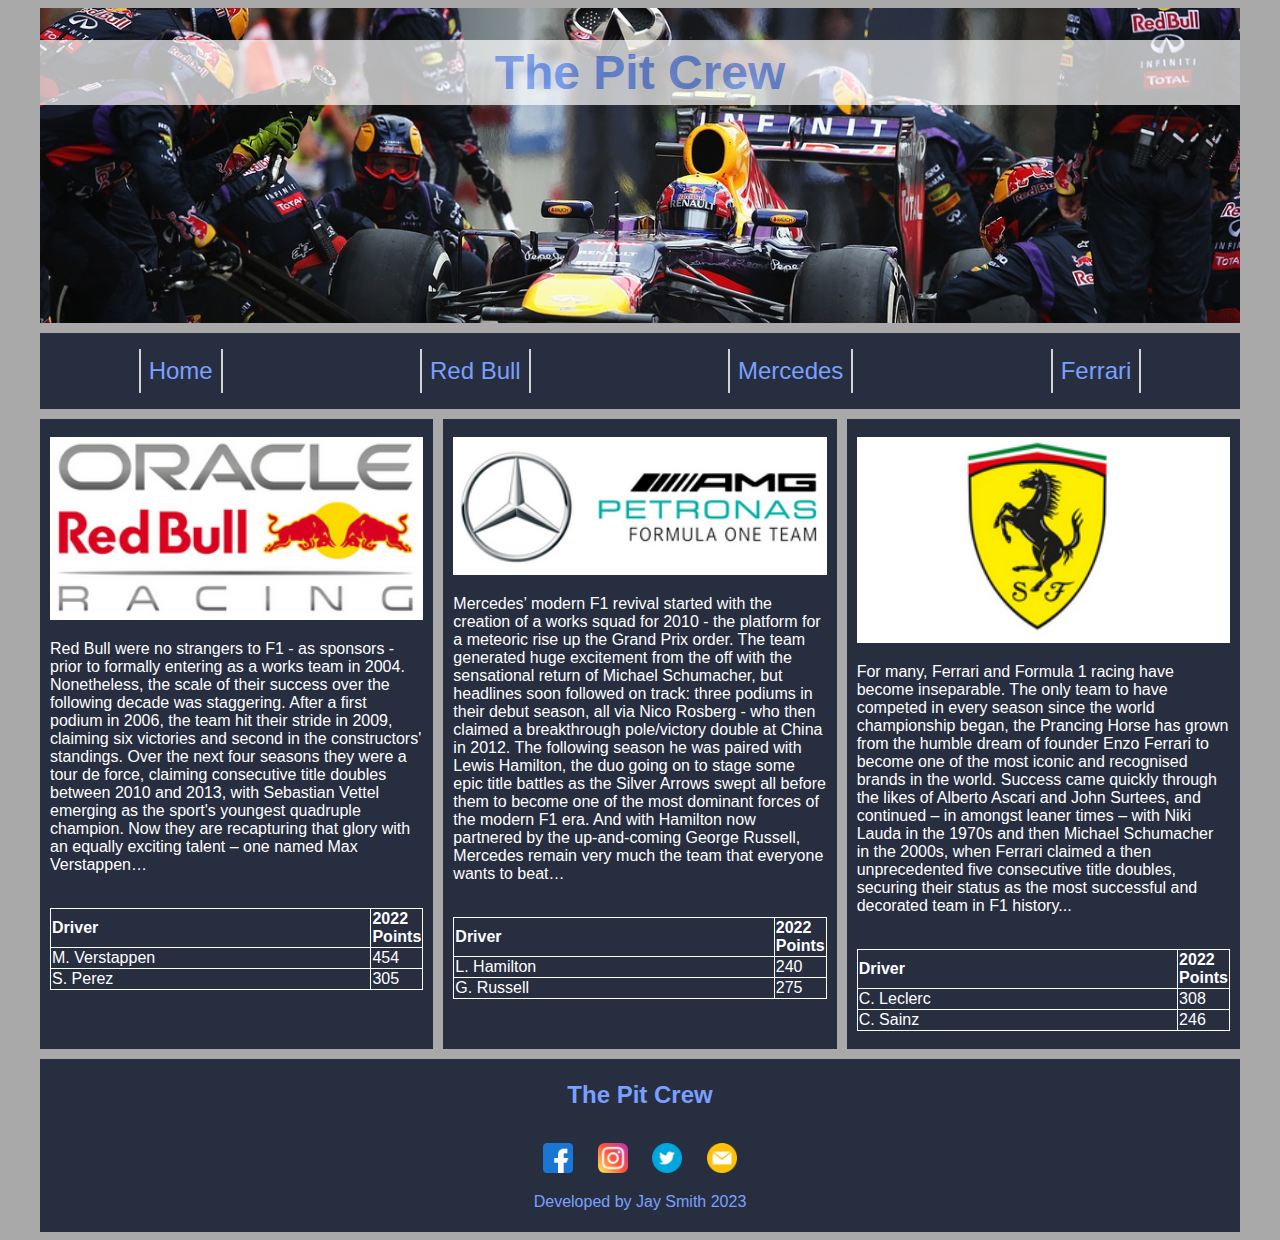
==== index.html @ fe648fab "Intial load of project" ====
<!DOCTYPE html>
<html lang="en">
<head>
	<title>The Pit Crew - Home</title>
	<meta name="viewport" content="width=device-width, initial-scale=1">
    <link rel="stylesheet" href="css/styles.css">
</head>
<body class="body-home">
		<div id="template-home">
			<header>
                <h1>The Pit Crew</h1>
            </header>
            <nav>
                <ul>
                  <li><a href="index.html">Home</a></li>
                  <li><a href="redbull.html">Red Bull</a></li>
                  <li><a href="mercedes.html">Mercedes</a></li>
                  <li><a href="ferrari.html">Ferrari</a></li>
                </ul>
            </nav>
              <main-1>
                <br>
                <a href="redbull.html"><img src="images/redbull_logo.png" width="100%" alt="Red Bull Racing"></a>
                <p>Red Bull were no strangers to F1 - as sponsors - prior to formally entering as a works team in 2004. Nonetheless, the scale of their success over the following decade was staggering. After a first podium in 2006, the team hit their stride in 2009, claiming six victories and second in the constructors' standings. Over the next four seasons they were a tour de force, claiming consecutive title doubles between 2010 and 2013, with Sebastian Vettel emerging as the sport's youngest quadruple champion. Now they are recapturing that glory with an equally exciting talent – one named Max Verstappen…</p><br>
                <table>
                  <tr>
                    <th>Driver</th>
                    <th>2022 Points</th>
                  </tr>
                  <tr>
                    <td>M. Verstappen</td>
                    <td>454</td>
                  </tr>
                  <tr>
                    <td>S. Perez</td>
                    <td>305</td>
                  </tr>
                </table><br>
              </main-1>
              <main-2>
                <br>
                <a href="mercedes.html"><img src="images/mercedes_logo.png" width="100%" alt="Mercedes Petronas"></a>
                <p>Mercedes’ modern F1 revival started with the creation of a works squad for 2010 - the platform for a meteoric rise up the Grand Prix order. The team generated huge excitement from the off with the sensational return of Michael Schumacher, but headlines soon followed on track: three podiums in their debut season, all via Nico Rosberg - who then claimed a breakthrough pole/victory double at China in 2012. The following season he was paired with Lewis Hamilton, the duo going on to stage some epic title battles as the Silver Arrows swept all before them to become one of the most dominant forces of the modern F1 era. And with Hamilton now partnered by the up-and-coming George Russell, Mercedes remain very much the team that everyone wants to beat… </p><br>
                <table>
                  <tr>
                    <th>Driver</th>
                    <th>2022 Points</th>
                  </tr>
                  <tr>
                    <td>L. Hamilton</td>
                    <td>240</td>
                  </tr>
                  <tr>
                    <td>G. Russell</td>
                    <td>275</td>
                  </tr>
                </table><br>
              </main-2>
              <main-3>
                <br>
                <a href="ferrari.html"><img src="images/ferrari_logo.png" width="100%" alt="Ferrari Scuderia"></a>
                <p>For many, Ferrari and Formula 1 racing have become inseparable. The only team to have competed in every season since the world championship began, the Prancing Horse has grown from the humble dream of founder Enzo Ferrari to become one of the most iconic and recognised brands in the world. Success came quickly through the likes of Alberto Ascari and John Surtees, and continued – in amongst leaner times – with Niki Lauda in the 1970s and then Michael Schumacher in the 2000s, when Ferrari claimed a then unprecedented five consecutive title doubles, securing their status as the most successful and decorated team in F1 history...</p><br>
                <table>
                  <tr>
                    <th>Driver</th>
                    <th>2022 Points</th>
                  </tr>
                  <tr>
                    <td>C. Leclerc</td>
                    <td>308</td>
                  </tr>
                  <tr>
                    <td>C. Sainz</td>
                    <td>246</td>
                  </tr>
                </table><br>
              </main-3>
              <footer>
                <h1>The Pit Crew</h1><br>
                <a href="https://www.facebook.com/"><img src="images/facebook.png" width="30" height="30" alt="Facebook"></a>
                <a href="https://www.instagram.com/"><img src="images/instagram.png" width="30" height="30" alt="Instagram"></a>
                <a href="https://twitter.com/"><img src="images/twitter.png" width="30" height="30" alt="Twitter"></a>
                <a href="mailto: abc@example.com"><img src="images/email.png" width="30" height="30" alt="Email"></a>
                <!-- <a href="https://www.flaticon.com/free-icons/instagram" title="instagram icons">Instagram icons created by Pixel perfect - Flaticon</a>
                <a href="https://www.flaticon.com/free-icons/facebook" title="facebook icons">Facebook icons created by Pixel perfect - Flaticon</a>
                <a href="https://www.flaticon.com/free-icons/twitter-social-badge" title="twitter social badge icons">Twitter social badge icons created by riajulislam - Flaticon</a> -->
                <!-- <a href="https://www.flaticon.com/free-icons/email" title="email icons">Email icons created by Uniconlabs - Flaticon</a> -->
                <p>Developed by Jay Smith 2023</p>
              </footer>
		</div>
</body>
</html>


<!-- https://www.formula1.com/en/teams.html -->
---- css/styles.css ----
.body-home {
    background-color: darkgrey;
}
header h1{
    background-color: #FFFFFF;
    color: #7AA0FF;
    opacity: 0.7;
    font-size: 3em;
    padding: 5px;
    text-align: center;
}
header {
    grid-area: header;
    background-image: url(../images/banner1.jpg);
    background-position: center;
    background-repeat: no-repeat;
    position: relative;
    background-size: cover;
}
nav {
    grid-area: nav;
    background-color: #272e40;
}
main-1 {
    grid-area: main1;
    background-color: #272e40;
    color: white;
    padding-left: 10px;
    padding-right: 10px;
}
main-2 {
    grid-area: main2;
    background-color: #272e40;
    color: white;
    padding-left: 10px;
    padding-right: 10px;
}
main-3 {
    grid-area: main3;
    background-color: #272e40;
    color: white;
    padding-left: 10px;
    padding-right: 10px;
}
footer {
    grid-area: footer;
    color: #7AA0FF;
    background-color: #272e40;
    text-align: center;
    padding: 5px;
}
footer h1{
    color: #7AA0FF;
    font-size: 1.5em;
    text-align: center;
}
footer a{
    padding: 10px;
}
nav ul {
    list-style-type: none;
    padding-left: 0;
    border-top: 1px solid lightgray;
}
nav li {
    border-bottom: 1px solid lightgray;
    text-align: center;
    padding-top: 0.5em;
    padding-bottom: 0.5em;
}
nav a{
    text-decoration: none;
    color: #7AA0FF;
    font-size: 1.5em;
}

table, th, td {
    border:1px solid white;
    text-align: left;
    border-collapse: collapse;
    width: 100%;
  }


#template-home {  
    font-family: Verdana, Arial, sans-serif;
    width: 100%;
    margin: auto;
    max-width: 600px;
    display: grid;
    grid-template-columns: 1fr;
    grid-template-rows: .55fr 0.3fr .5fr .5fr .5fr 0.2fr;
    gap: 10px 10px;
    grid-auto-flow: row;
    grid-template-areas:
    "header"
    "nav"
    "main1"
    "main2"
    "main3"
    "footer";
}
#template-team {  
    font-family: Verdana, Arial, sans-serif;
    width: 100%;
    margin: auto;
    max-width: 600px;
    display: grid;
    grid-template-columns: 1fr;
    grid-template-rows: .35fr 0.1fr .5fr .5fr .5fr 0.1fr;
    gap: 10px 10px;
    grid-auto-flow: row;
    grid-template-areas:
    "header"
    "nav"
    "main1"
    "main2"
    "main3"
    "footer";
}
#template-team-merc {  
    font-family: Verdana, Arial, sans-serif;
    width: 100%;
    margin: auto;
    max-width: 600px;
    display: grid;
    grid-template-columns: 1fr;
    grid-template-rows: .28fr 0.1fr .5fr .5fr .5fr 0.1fr;
    gap: 10px 10px;
    grid-auto-flow: row;
    grid-template-areas:
    "header"
    "nav"
    "main1"
    "main2"
    "main3"
    "footer";
}




@media (min-width: 600px) {
nav ul {
    display: flex;
    flex-flow: row nowrap;
    justify-content: space-around;
    list-style-type: none;
    border-top: none;
    
}
nav li {
    border-bottom: none;
    border-right: 2px solid lightgray;
    border-left: 2px solid lightgray;
    text-align: center;
    padding-left: 0.5em;
    padding-right: 0.5em;
}
#template-home {  
    font-family: Verdana, Arial, sans-serif;
    width: 100%;
    margin: auto;
    max-width: 1200px;
    display: grid;
    grid-template-columns: 1fr 1fr 1fr;
    grid-template-rows: 1.5fr 0.3fr 3fr 0.5fr;
    gap: 10px 10px;
    grid-auto-flow: row;
    grid-template-areas:
    "header header header"
    "nav nav nav"
    "main1 main2 main3"
    "footer footer footer";
}
#template-team {  
    font-family: Verdana, Arial, sans-serif;
    width: 100%;
    margin: auto;
    max-width: 1200px;
    display: grid;
    grid-template-columns: 1fr 1fr;
    grid-template-rows: .4fr 0.05fr .5fr 1fr 0.2fr;
    gap: 10px 10px;
    grid-auto-flow: row;
    grid-template-areas:
    "header header"
    "nav nav"
    "main1 main1"
    "main2 main3"
    "footer footer";
}
#template-team-merc {  
    font-family: Verdana, Arial, sans-serif;
    width: 100%;
    margin: auto;
    max-width: 1200px;
    display: grid;
    grid-template-columns: 1fr 1fr;
    grid-template-rows: .4fr 0.05fr .5fr 1fr 0.1fr;
    gap: 10px 10px;
    grid-auto-flow: row;
    grid-template-areas:
    "header header"
    "nav nav"
    "main1 main1"
    "main2 main3"
    "footer footer";
}
}
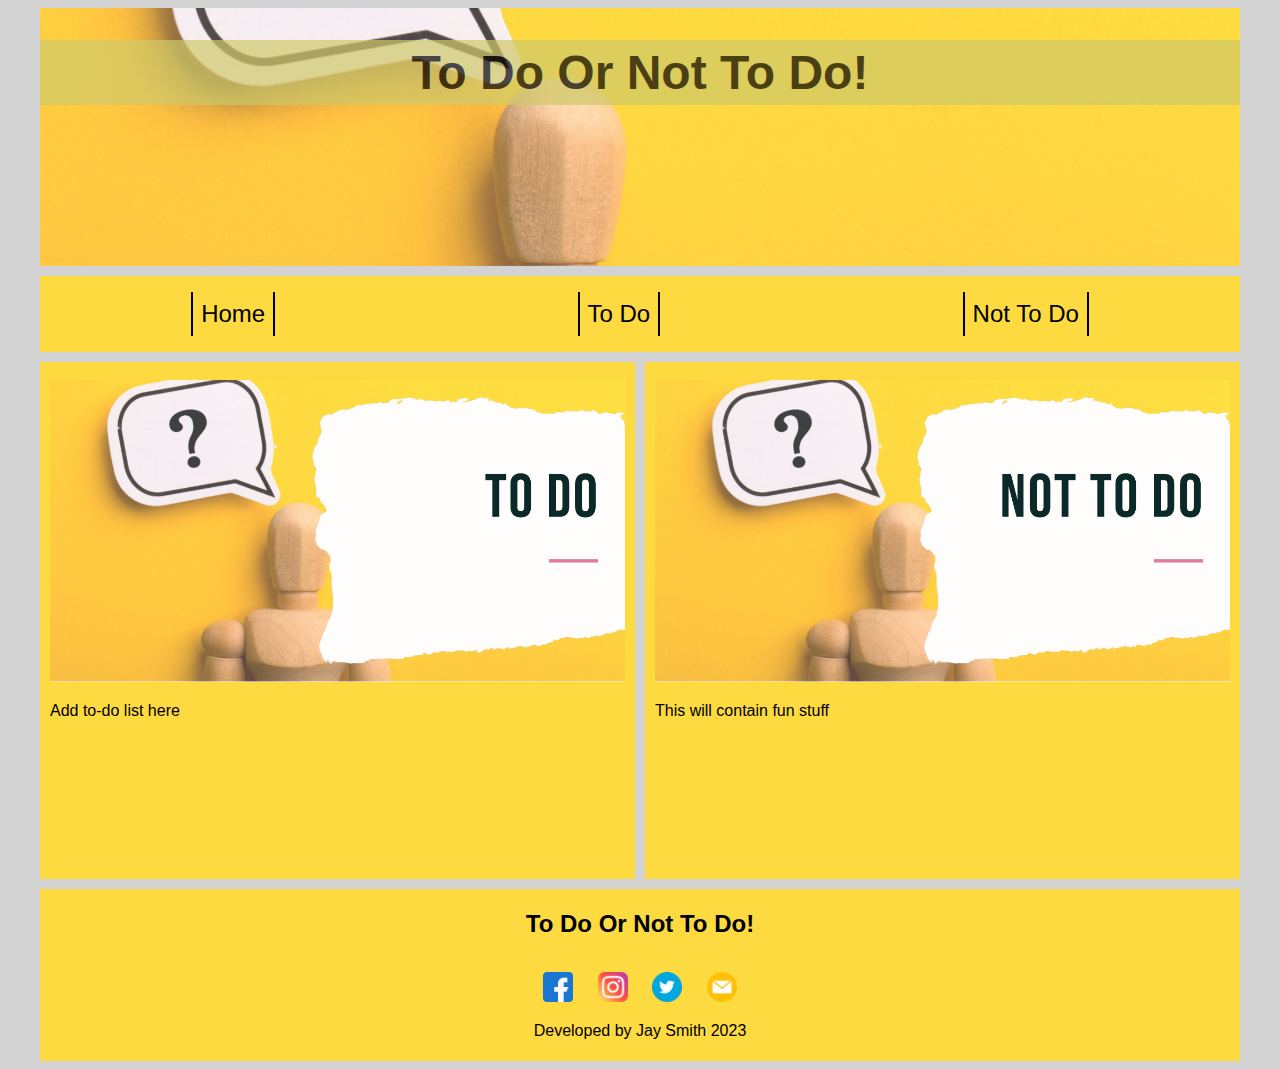
==== commit 1d89d41e: "Basic html & css for project" ====
--- a/index.html
+++ b/index.html
@@ -1,85 +1,37 @@
 <!DOCTYPE html>
 <html lang="en">
 <head>
-	<title>The Pit Crew - Home</title>
+	<title>To Do, Or Not To Do! - Home</title>
 	<meta name="viewport" content="width=device-width, initial-scale=1">
     <link rel="stylesheet" href="css/styles.css">
 </head>
 <body class="body-home">
 		<div id="template-home">
 			<header>
-                <h1>The Pit Crew</h1>
+                <h1>To Do Or Not To Do!</h1>
             </header>
             <nav>
                 <ul>
                   <li><a href="index.html">Home</a></li>
-                  <li><a href="redbull.html">Red Bull</a></li>
-                  <li><a href="mercedes.html">Mercedes</a></li>
-                  <li><a href="ferrari.html">Ferrari</a></li>
+                  <li><a href="#todo">To Do</a></li>
+                  <li><a href="#nottodo">Not To Do</a></li>
                 </ul>
             </nav>
               <main-1>
                 <br>
-                <a href="redbull.html"><img src="images/redbull_logo.png" width="100%" alt="Red Bull Racing"></a>
-                <p>Red Bull were no strangers to F1 - as sponsors - prior to formally entering as a works team in 2004. Nonetheless, the scale of their success over the following decade was staggering. After a first podium in 2006, the team hit their stride in 2009, claiming six victories and second in the constructors' standings. Over the next four seasons they were a tour de force, claiming consecutive title doubles between 2010 and 2013, with Sebastian Vettel emerging as the sport's youngest quadruple champion. Now they are recapturing that glory with an equally exciting talent – one named Max Verstappen…</p><br>
-                <table>
-                  <tr>
-                    <th>Driver</th>
-                    <th>2022 Points</th>
-                  </tr>
-                  <tr>
-                    <td>M. Verstappen</td>
-                    <td>454</td>
-                  </tr>
-                  <tr>
-                    <td>S. Perez</td>
-                    <td>305</td>
-                  </tr>
-                </table><br>
+                <a id="todo"><img src="images/ToDo.png" width="100%" alt="To do"></a>
+                <p>Add to-do list here</p><br>
               </main-1>
               <main-2>
                 <br>
-                <a href="mercedes.html"><img src="images/mercedes_logo.png" width="100%" alt="Mercedes Petronas"></a>
-                <p>Mercedes’ modern F1 revival started with the creation of a works squad for 2010 - the platform for a meteoric rise up the Grand Prix order. The team generated huge excitement from the off with the sensational return of Michael Schumacher, but headlines soon followed on track: three podiums in their debut season, all via Nico Rosberg - who then claimed a breakthrough pole/victory double at China in 2012. The following season he was paired with Lewis Hamilton, the duo going on to stage some epic title battles as the Silver Arrows swept all before them to become one of the most dominant forces of the modern F1 era. And with Hamilton now partnered by the up-and-coming George Russell, Mercedes remain very much the team that everyone wants to beat… </p><br>
-                <table>
-                  <tr>
-                    <th>Driver</th>
-                    <th>2022 Points</th>
-                  </tr>
-                  <tr>
-                    <td>L. Hamilton</td>
-                    <td>240</td>
-                  </tr>
-                  <tr>
-                    <td>G. Russell</td>
-                    <td>275</td>
-                  </tr>
-                </table><br>
+                <a id="nottodo"><img src="images/NotToDo.png" width="100%" alt="Not to do"></a>
+                <p>This will contain fun stuff</p><br>
               </main-2>
-              <main-3>
-                <br>
-                <a href="ferrari.html"><img src="images/ferrari_logo.png" width="100%" alt="Ferrari Scuderia"></a>
-                <p>For many, Ferrari and Formula 1 racing have become inseparable. The only team to have competed in every season since the world championship began, the Prancing Horse has grown from the humble dream of founder Enzo Ferrari to become one of the most iconic and recognised brands in the world. Success came quickly through the likes of Alberto Ascari and John Surtees, and continued – in amongst leaner times – with Niki Lauda in the 1970s and then Michael Schumacher in the 2000s, when Ferrari claimed a then unprecedented five consecutive title doubles, securing their status as the most successful and decorated team in F1 history...</p><br>
-                <table>
-                  <tr>
-                    <th>Driver</th>
-                    <th>2022 Points</th>
-                  </tr>
-                  <tr>
-                    <td>C. Leclerc</td>
-                    <td>308</td>
-                  </tr>
-                  <tr>
-                    <td>C. Sainz</td>
-                    <td>246</td>
-                  </tr>
-                </table><br>
-              </main-3>
               <footer>
-                <h1>The Pit Crew</h1><br>
-                <a href="https://www.facebook.com/"><img src="images/facebook.png" width="30" height="30" alt="Facebook"></a>
-                <a href="https://www.instagram.com/"><img src="images/instagram.png" width="30" height="30" alt="Instagram"></a>
-                <a href="https://twitter.com/"><img src="images/twitter.png" width="30" height="30" alt="Twitter"></a>
+                <h1>To Do Or Not To Do!</h1><br>
+                <a href="https://www.facebook.com/" target="_blank"><img src="images/facebook.png" width="30" height="30" alt="Facebook"></a>
+                <a href="https://www.instagram.com/" target="_blank"><img src="images/instagram.png" width="30" height="30" alt="Instagram"></a>
+                <a href="https://twitter.com/" target="_blank"><img src="images/twitter.png" width="30" height="30" alt="Twitter"></a>
                 <a href="mailto: abc@example.com"><img src="images/email.png" width="30" height="30" alt="Email"></a>
                 <!-- <a href="https://www.flaticon.com/free-icons/instagram" title="instagram icons">Instagram icons created by Pixel perfect - Flaticon</a>
                 <a href="https://www.flaticon.com/free-icons/facebook" title="facebook icons">Facebook icons created by Pixel perfect - Flaticon</a>
@@ -89,7 +41,4 @@
               </footer>
 		</div>
 </body>
-</html>
-
-
-<!-- https://www.formula1.com/en/teams.html -->
+</html>--- a/css/styles.css
+++ b/css/styles.css
@@ -1,10 +1,10 @@
 
 .body-home {
-    background-color: darkgrey;
+    background-color: lightgrey;
 }
 header h1{
-    background-color: #FFFFFF;
-    color: #7AA0FF;
+    background-color: #cfc96a;
+    color: black;
     opacity: 0.7;
     font-size: 3em;
     padding: 5px;
@@ -12,7 +12,7 @@
 }
 header {
     grid-area: header;
-    background-image: url(../images/banner1.jpg);
+    background-image: url(../images/banner1.png);
     background-position: center;
     background-repeat: no-repeat;
     position: relative;
@@ -20,38 +20,32 @@
 }
 nav {
     grid-area: nav;
-    background-color: #272e40;
+    background-color: #feda41;
+
 }
 main-1 {
     grid-area: main1;
-    background-color: #272e40;
-    color: white;
+    background-color: #feda41;
+    color: black;
     padding-left: 10px;
     padding-right: 10px;
 }
 main-2 {
     grid-area: main2;
-    background-color: #272e40;
-    color: white;
-    padding-left: 10px;
-    padding-right: 10px;
-}
-main-3 {
-    grid-area: main3;
-    background-color: #272e40;
-    color: white;
+    background-color: #feda41;
+    color: black;
     padding-left: 10px;
     padding-right: 10px;
 }
 footer {
     grid-area: footer;
-    color: #7AA0FF;
-    background-color: #272e40;
+    color: black;
+    background-color: #feda41;
     text-align: center;
     padding: 5px;
 }
 footer h1{
-    color: #7AA0FF;
+    color: black;
     font-size: 1.5em;
     text-align: center;
 }
@@ -61,17 +55,17 @@
 nav ul {
     list-style-type: none;
     padding-left: 0;
-    border-top: 1px solid lightgray;
+    border-top: 1px solid black;
 }
 nav li {
-    border-bottom: 1px solid lightgray;
+    border-bottom: 1px solid black;
     text-align: center;
     padding-top: 0.5em;
     padding-bottom: 0.5em;
 }
 nav a{
     text-decoration: none;
-    color: #7AA0FF;
+    color: black;
     font-size: 1.5em;
 }
 
@@ -90,7 +84,7 @@
     max-width: 600px;
     display: grid;
     grid-template-columns: 1fr;
-    grid-template-rows: .55fr 0.3fr .5fr .5fr .5fr 0.2fr;
+    grid-template-rows: .55fr 0.1fr .5fr .5fr 0.2fr;
     gap: 10px 10px;
     grid-auto-flow: row;
     grid-template-areas:
@@ -98,45 +92,9 @@
     "nav"
     "main1"
     "main2"
-    "main3"
     "footer";
 }
-#template-team {  
-    font-family: Verdana, Arial, sans-serif;
-    width: 100%;
-    margin: auto;
-    max-width: 600px;
-    display: grid;
-    grid-template-columns: 1fr;
-    grid-template-rows: .35fr 0.1fr .5fr .5fr .5fr 0.1fr;
-    gap: 10px 10px;
-    grid-auto-flow: row;
-    grid-template-areas:
-    "header"
-    "nav"
-    "main1"
-    "main2"
-    "main3"
-    "footer";
-}
-#template-team-merc {  
-    font-family: Verdana, Arial, sans-serif;
-    width: 100%;
-    margin: auto;
-    max-width: 600px;
-    display: grid;
-    grid-template-columns: 1fr;
-    grid-template-rows: .28fr 0.1fr .5fr .5fr .5fr 0.1fr;
-    gap: 10px 10px;
-    grid-auto-flow: row;
-    grid-template-areas:
-    "header"
-    "nav"
-    "main1"
-    "main2"
-    "main3"
-    "footer";
-}
+
 
 
 
@@ -152,8 +110,8 @@
 }
 nav li {
     border-bottom: none;
-    border-right: 2px solid lightgray;
-    border-left: 2px solid lightgray;
+    border-right: 2px solid black;
+    border-left: 2px solid black;
     text-align: center;
     padding-left: 0.5em;
     padding-right: 0.5em;
@@ -164,48 +122,14 @@
     margin: auto;
     max-width: 1200px;
     display: grid;
-    grid-template-columns: 1fr 1fr 1fr;
+    grid-template-columns: 1fr 1fr;
     grid-template-rows: 1.5fr 0.3fr 3fr 0.5fr;
-    gap: 10px 10px;
-    grid-auto-flow: row;
-    grid-template-areas:
-    "header header header"
-    "nav nav nav"
-    "main1 main2 main3"
-    "footer footer footer";
-}
-#template-team {  
-    font-family: Verdana, Arial, sans-serif;
-    width: 100%;
-    margin: auto;
-    max-width: 1200px;
-    display: grid;
-    grid-template-columns: 1fr 1fr;
-    grid-template-rows: .4fr 0.05fr .5fr 1fr 0.2fr;
     gap: 10px 10px;
     grid-auto-flow: row;
     grid-template-areas:
     "header header"
     "nav nav"
-    "main1 main1"
-    "main2 main3"
-    "footer footer";
-}
-#template-team-merc {  
-    font-family: Verdana, Arial, sans-serif;
-    width: 100%;
-    margin: auto;
-    max-width: 1200px;
-    display: grid;
-    grid-template-columns: 1fr 1fr;
-    grid-template-rows: .4fr 0.05fr .5fr 1fr 0.1fr;
-    gap: 10px 10px;
-    grid-auto-flow: row;
-    grid-template-areas:
-    "header header"
-    "nav nav"
-    "main1 main1"
-    "main2 main3"
+    "main1 main2"
     "footer footer";
 }
 }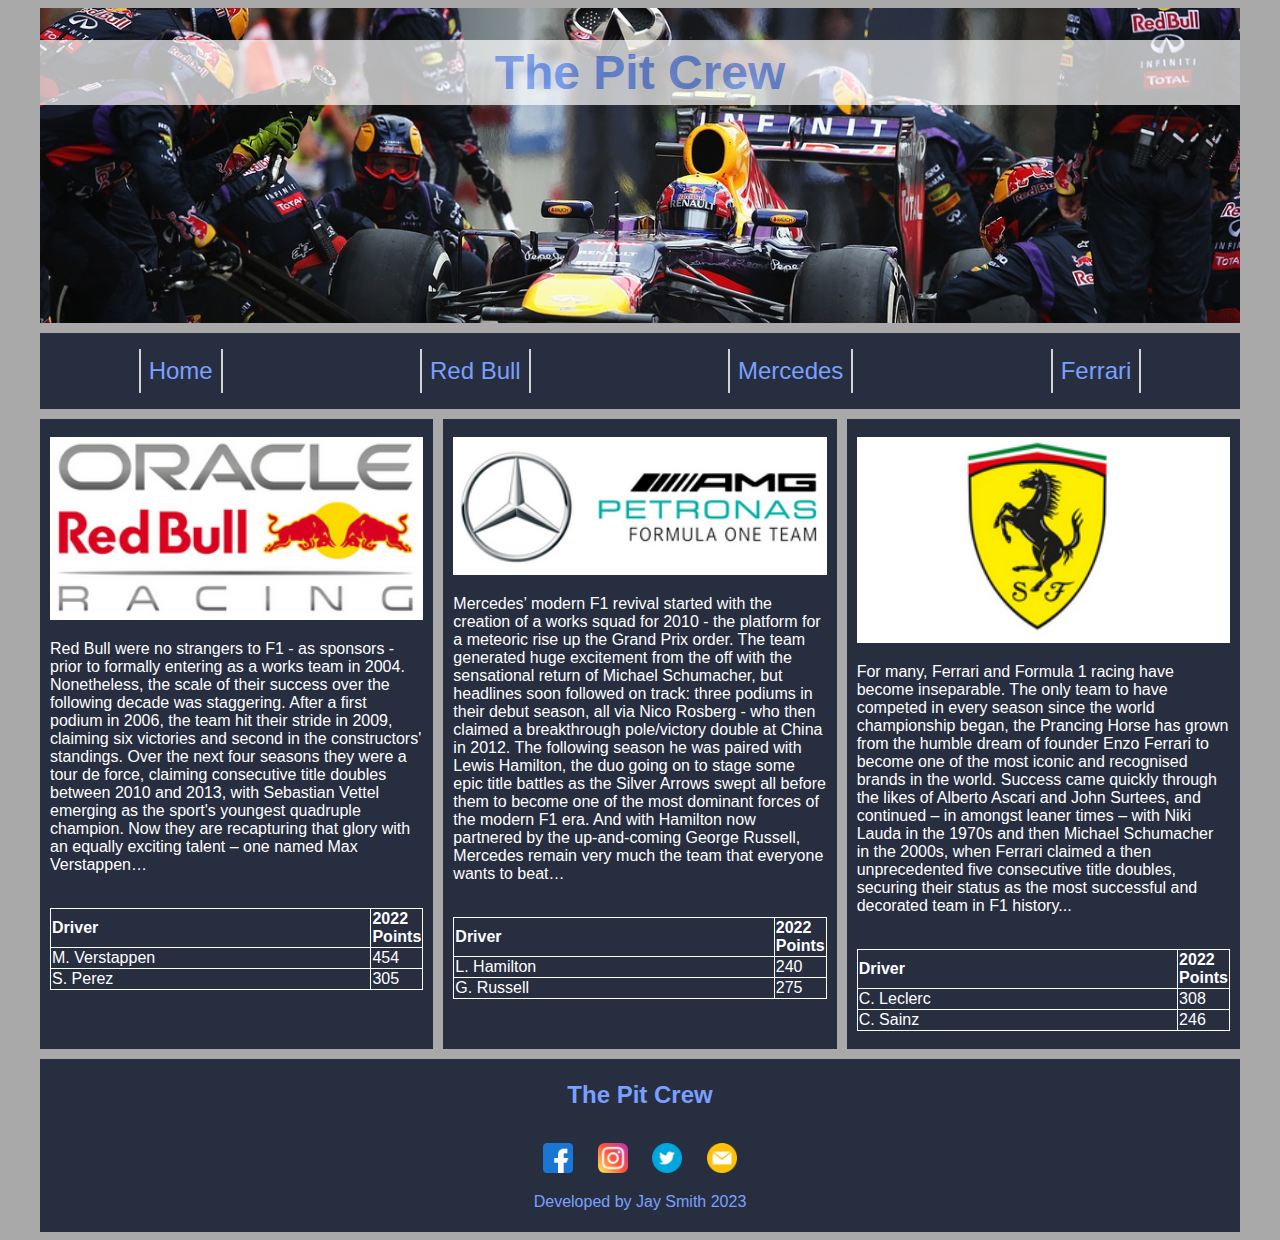
==== commit 6808d4c3: "Fixing overwrite" ====
--- a/index.html
+++ b/index.html
@@ -1,44 +1,95 @@
-<!DOCTYPE html>
-<html lang="en">
-<head>
-	<title>To Do, Or Not To Do! - Home</title>
-	<meta name="viewport" content="width=device-width, initial-scale=1">
-    <link rel="stylesheet" href="css/styles.css">
-</head>
-<body class="body-home">
-		<div id="template-home">
-			<header>
-                <h1>To Do Or Not To Do!</h1>
-            </header>
-            <nav>
-                <ul>
-                  <li><a href="index.html">Home</a></li>
-                  <li><a href="#todo">To Do</a></li>
-                  <li><a href="#nottodo">Not To Do</a></li>
-                </ul>
-            </nav>
-              <main-1>
-                <br>
-                <a id="todo"><img src="images/ToDo.png" width="100%" alt="To do"></a>
-                <p>Add to-do list here</p><br>
-              </main-1>
-              <main-2>
-                <br>
-                <a id="nottodo"><img src="images/NotToDo.png" width="100%" alt="Not to do"></a>
-                <p>This will contain fun stuff</p><br>
-              </main-2>
-              <footer>
-                <h1>To Do Or Not To Do!</h1><br>
-                <a href="https://www.facebook.com/" target="_blank"><img src="images/facebook.png" width="30" height="30" alt="Facebook"></a>
-                <a href="https://www.instagram.com/" target="_blank"><img src="images/instagram.png" width="30" height="30" alt="Instagram"></a>
-                <a href="https://twitter.com/" target="_blank"><img src="images/twitter.png" width="30" height="30" alt="Twitter"></a>
-                <a href="mailto: abc@example.com"><img src="images/email.png" width="30" height="30" alt="Email"></a>
-                <!-- <a href="https://www.flaticon.com/free-icons/instagram" title="instagram icons">Instagram icons created by Pixel perfect - Flaticon</a>
-                <a href="https://www.flaticon.com/free-icons/facebook" title="facebook icons">Facebook icons created by Pixel perfect - Flaticon</a>
-                <a href="https://www.flaticon.com/free-icons/twitter-social-badge" title="twitter social badge icons">Twitter social badge icons created by riajulislam - Flaticon</a> -->
-                <!-- <a href="https://www.flaticon.com/free-icons/email" title="email icons">Email icons created by Uniconlabs - Flaticon</a> -->
-                <p>Developed by Jay Smith 2023</p>
-              </footer>
-		</div>
-</body>
-</html>+<!DOCTYPE html>
+<html lang="en">
+<head>
+	<title>The Pit Crew - Home</title>
+	<meta name="viewport" content="width=device-width, initial-scale=1">
+    <link rel="stylesheet" href="css/styles.css">
+</head>
+<body class="body-home">
+		<div id="template-home">
+			<header>
+                <h1>The Pit Crew</h1>
+            </header>
+            <nav>
+                <ul>
+                  <li><a href="index.html">Home</a></li>
+                  <li><a href="redbull.html">Red Bull</a></li>
+                  <li><a href="mercedes.html">Mercedes</a></li>
+                  <li><a href="ferrari.html">Ferrari</a></li>
+                </ul>
+            </nav>
+              <main-1>
+                <br>
+                <a href="redbull.html"><img src="images/redbull_logo.png" width="100%" alt="Red Bull Racing"></a>
+                <p>Red Bull were no strangers to F1 - as sponsors - prior to formally entering as a works team in 2004. Nonetheless, the scale of their success over the following decade was staggering. After a first podium in 2006, the team hit their stride in 2009, claiming six victories and second in the constructors' standings. Over the next four seasons they were a tour de force, claiming consecutive title doubles between 2010 and 2013, with Sebastian Vettel emerging as the sport's youngest quadruple champion. Now they are recapturing that glory with an equally exciting talent – one named Max Verstappen…</p><br>
+                <table>
+                  <tr>
+                    <th>Driver</th>
+                    <th>2022 Points</th>
+                  </tr>
+                  <tr>
+                    <td>M. Verstappen</td>
+                    <td>454</td>
+                  </tr>
+                  <tr>
+                    <td>S. Perez</td>
+                    <td>305</td>
+                  </tr>
+                </table><br>
+              </main-1>
+              <main-2>
+                <br>
+                <a href="mercedes.html"><img src="images/mercedes_logo.png" width="100%" alt="Mercedes Petronas"></a>
+                <p>Mercedes’ modern F1 revival started with the creation of a works squad for 2010 - the platform for a meteoric rise up the Grand Prix order. The team generated huge excitement from the off with the sensational return of Michael Schumacher, but headlines soon followed on track: three podiums in their debut season, all via Nico Rosberg - who then claimed a breakthrough pole/victory double at China in 2012. The following season he was paired with Lewis Hamilton, the duo going on to stage some epic title battles as the Silver Arrows swept all before them to become one of the most dominant forces of the modern F1 era. And with Hamilton now partnered by the up-and-coming George Russell, Mercedes remain very much the team that everyone wants to beat… </p><br>
+                <table>
+                  <tr>
+                    <th>Driver</th>
+                    <th>2022 Points</th>
+                  </tr>
+                  <tr>
+                    <td>L. Hamilton</td>
+                    <td>240</td>
+                  </tr>
+                  <tr>
+                    <td>G. Russell</td>
+                    <td>275</td>
+                  </tr>
+                </table><br>
+              </main-2>
+              <main-3>
+                <br>
+                <a href="ferrari.html"><img src="images/ferrari_logo.png" width="100%" alt="Ferrari Scuderia"></a>
+                <p>For many, Ferrari and Formula 1 racing have become inseparable. The only team to have competed in every season since the world championship began, the Prancing Horse has grown from the humble dream of founder Enzo Ferrari to become one of the most iconic and recognised brands in the world. Success came quickly through the likes of Alberto Ascari and John Surtees, and continued – in amongst leaner times – with Niki Lauda in the 1970s and then Michael Schumacher in the 2000s, when Ferrari claimed a then unprecedented five consecutive title doubles, securing their status as the most successful and decorated team in F1 history...</p><br>
+                <table>
+                  <tr>
+                    <th>Driver</th>
+                    <th>2022 Points</th>
+                  </tr>
+                  <tr>
+                    <td>C. Leclerc</td>
+                    <td>308</td>
+                  </tr>
+                  <tr>
+                    <td>C. Sainz</td>
+                    <td>246</td>
+                  </tr>
+                </table><br>
+              </main-3>
+              <footer>
+                <h1>The Pit Crew</h1><br>
+                <a href="https://www.facebook.com/" target="_blank"><img src="images/facebook.png" width="30" height="30" alt="Facebook"></a>
+                <a href="https://www.instagram.com/" target="_blank"><img src="images/instagram.png" width="30" height="30" alt="Instagram"></a>
+                <a href="https://twitter.com/" target="_blank"><img src="images/twitter.png" width="30" height="30" alt="Twitter"></a>
+                <a href="mailto: abc@example.com"><img src="images/email.png" width="30" height="30" alt="Email"></a>
+                <!-- <a href="https://www.flaticon.com/free-icons/instagram" title="instagram icons">Instagram icons created by Pixel perfect - Flaticon</a>
+                <a href="https://www.flaticon.com/free-icons/facebook" title="facebook icons">Facebook icons created by Pixel perfect - Flaticon</a>
+                <a href="https://www.flaticon.com/free-icons/twitter-social-badge" title="twitter social badge icons">Twitter social badge icons created by riajulislam - Flaticon</a> -->
+                <!-- <a href="https://www.flaticon.com/free-icons/email" title="email icons">Email icons created by Uniconlabs - Flaticon</a> -->
+                <p>Developed by Jay Smith 2023</p>
+              </footer>
+		</div>
+</body>
+</html>
+
+
+<!-- https://www.formula1.com/en/teams.html -->
--- a/css/styles.css
+++ b/css/styles.css
@@ -1,135 +1,211 @@
-
-.body-home {
-    background-color: lightgrey;
-}
-header h1{
-    background-color: #cfc96a;
-    color: black;
-    opacity: 0.7;
-    font-size: 3em;
-    padding: 5px;
-    text-align: center;
-}
-header {
-    grid-area: header;
-    background-image: url(../images/banner1.png);
-    background-position: center;
-    background-repeat: no-repeat;
-    position: relative;
-    background-size: cover;
-}
-nav {
-    grid-area: nav;
-    background-color: #feda41;
-
-}
-main-1 {
-    grid-area: main1;
-    background-color: #feda41;
-    color: black;
-    padding-left: 10px;
-    padding-right: 10px;
-}
-main-2 {
-    grid-area: main2;
-    background-color: #feda41;
-    color: black;
-    padding-left: 10px;
-    padding-right: 10px;
-}
-footer {
-    grid-area: footer;
-    color: black;
-    background-color: #feda41;
-    text-align: center;
-    padding: 5px;
-}
-footer h1{
-    color: black;
-    font-size: 1.5em;
-    text-align: center;
-}
-footer a{
-    padding: 10px;
-}
-nav ul {
-    list-style-type: none;
-    padding-left: 0;
-    border-top: 1px solid black;
-}
-nav li {
-    border-bottom: 1px solid black;
-    text-align: center;
-    padding-top: 0.5em;
-    padding-bottom: 0.5em;
-}
-nav a{
-    text-decoration: none;
-    color: black;
-    font-size: 1.5em;
-}
-
-table, th, td {
-    border:1px solid white;
-    text-align: left;
-    border-collapse: collapse;
-    width: 100%;
-  }
-
-
-#template-home {  
-    font-family: Verdana, Arial, sans-serif;
-    width: 100%;
-    margin: auto;
-    max-width: 600px;
-    display: grid;
-    grid-template-columns: 1fr;
-    grid-template-rows: .55fr 0.1fr .5fr .5fr 0.2fr;
-    gap: 10px 10px;
-    grid-auto-flow: row;
-    grid-template-areas:
-    "header"
-    "nav"
-    "main1"
-    "main2"
-    "footer";
-}
-
-
-
-
-
-@media (min-width: 600px) {
-nav ul {
-    display: flex;
-    flex-flow: row nowrap;
-    justify-content: space-around;
-    list-style-type: none;
-    border-top: none;
-    
-}
-nav li {
-    border-bottom: none;
-    border-right: 2px solid black;
-    border-left: 2px solid black;
-    text-align: center;
-    padding-left: 0.5em;
-    padding-right: 0.5em;
-}
-#template-home {  
-    font-family: Verdana, Arial, sans-serif;
-    width: 100%;
-    margin: auto;
-    max-width: 1200px;
-    display: grid;
-    grid-template-columns: 1fr 1fr;
-    grid-template-rows: 1.5fr 0.3fr 3fr 0.5fr;
-    gap: 10px 10px;
-    grid-auto-flow: row;
-    grid-template-areas:
-    "header header"
-    "nav nav"
-    "main1 main2"
-    "footer footer";
-}
+
+.body-home {
+    background-color: darkgrey;
+}
+header h1{
+    background-color: #FFFFFF;
+    color: #7AA0FF;
+    opacity: 0.7;
+    font-size: 3em;
+    padding: 5px;
+    text-align: center;
+}
+header {
+    grid-area: header;
+    background-image: url(../images/banner1.jpg);
+    background-position: center;
+    background-repeat: no-repeat;
+    position: relative;
+    background-size: cover;
+}
+nav {
+    grid-area: nav;
+    background-color: #272e40;
+}
+main-1 {
+    grid-area: main1;
+    background-color: #272e40;
+    color: white;
+    padding-left: 10px;
+    padding-right: 10px;
+}
+main-2 {
+    grid-area: main2;
+    background-color: #272e40;
+    color: white;
+    padding-left: 10px;
+    padding-right: 10px;
+}
+main-3 {
+    grid-area: main3;
+    background-color: #272e40;
+    color: white;
+    padding-left: 10px;
+    padding-right: 10px;
+}
+footer {
+    grid-area: footer;
+    color: #7AA0FF;
+    background-color: #272e40;
+    text-align: center;
+    padding: 5px;
+}
+footer h1{
+    color: #7AA0FF;
+    font-size: 1.5em;
+    text-align: center;
+}
+footer a{
+    padding: 10px;
+}
+nav ul {
+    list-style-type: none;
+    padding-left: 0;
+    border-top: 1px solid lightgray;
+}
+nav li {
+    border-bottom: 1px solid lightgray;
+    text-align: center;
+    padding-top: 0.5em;
+    padding-bottom: 0.5em;
+}
+nav a{
+    text-decoration: none;
+    color: #7AA0FF;
+    font-size: 1.5em;
+}
+
+table, th, td {
+    border:1px solid white;
+    text-align: left;
+    border-collapse: collapse;
+    width: 100%;
+  }
+
+
+#template-home {  
+    font-family: Verdana, Arial, sans-serif;
+    width: 100%;
+    margin: auto;
+    max-width: 600px;
+    display: grid;
+    grid-template-columns: 1fr;
+    grid-template-rows: .55fr 0.3fr .5fr .5fr .5fr 0.2fr;
+    gap: 10px 10px;
+    grid-auto-flow: row;
+    grid-template-areas:
+    "header"
+    "nav"
+    "main1"
+    "main2"
+    "main3"
+    "footer";
+}
+#template-team {  
+    font-family: Verdana, Arial, sans-serif;
+    width: 100%;
+    margin: auto;
+    max-width: 600px;
+    display: grid;
+    grid-template-columns: 1fr;
+    grid-template-rows: .2fr 0.1fr .5fr .5fr .5fr 0.1fr;
+    gap: 10px 10px;
+    grid-auto-flow: row;
+    grid-template-areas:
+    "header"
+    "nav"
+    "main1"
+    "main2"
+    "main3"
+    "footer";
+}
+#template-team-merc {  
+    font-family: Verdana, Arial, sans-serif;
+    width: 100%;
+    margin: auto;
+    max-width: 600px;
+    display: grid;
+    grid-template-columns: 1fr;
+    grid-template-rows: .2fr 0.1fr .5fr .5fr .5fr 0.1fr;
+    gap: 10px 10px;
+    grid-auto-flow: row;
+    grid-template-areas:
+    "header"
+    "nav"
+    "main1"
+    "main2"
+    "main3"
+    "footer";
+}
+
+
+
+
+@media (min-width: 600px) {
+nav ul {
+    display: flex;
+    flex-flow: row nowrap;
+    justify-content: space-around;
+    list-style-type: none;
+    border-top: none;
+    
+}
+nav li {
+    border-bottom: none;
+    border-right: 2px solid lightgray;
+    border-left: 2px solid lightgray;
+    text-align: center;
+    padding-left: 0.5em;
+    padding-right: 0.5em;
+}
+#template-home {  
+    font-family: Verdana, Arial, sans-serif;
+    width: 100%;
+    margin: auto;
+    max-width: 1200px;
+    display: grid;
+    grid-template-columns: 1fr 1fr 1fr;
+    grid-template-rows: 1.5fr 0.3fr 3fr 0.5fr;
+    gap: 10px 10px;
+    grid-auto-flow: row;
+    grid-template-areas:
+    "header header header"
+    "nav nav nav"
+    "main1 main2 main3"
+    "footer footer footer";
+}
+#template-team {  
+    font-family: Verdana, Arial, sans-serif;
+    width: 100%;
+    margin: auto;
+    max-width: 1200px;
+    display: grid;
+    grid-template-columns: 1fr 1fr;
+    grid-template-rows: .2fr 0.05fr .5fr 1fr 0.1fr;
+    gap: 10px 10px;
+    grid-auto-flow: row;
+    grid-template-areas:
+    "header header"
+    "nav nav"
+    "main1 main1"
+    "main2 main3"
+    "footer footer";
+}
+/* #template-team-merc {  
+    font-family: Verdana, Arial, sans-serif;
+    width: 100%;
+    margin: auto;
+    max-width: 1200px;
+    display: grid;
+    grid-template-columns: 1fr 1fr;
+    grid-template-rows: .2fr 0.05fr .5fr 1fr 0.1fr;
+    gap: 10px 10px;
+    grid-auto-flow: row;
+    grid-template-areas:
+    "header header"
+    "nav nav"
+    "main1 main1"
+    "main2 main3"
+    "footer footer";
+} */
 }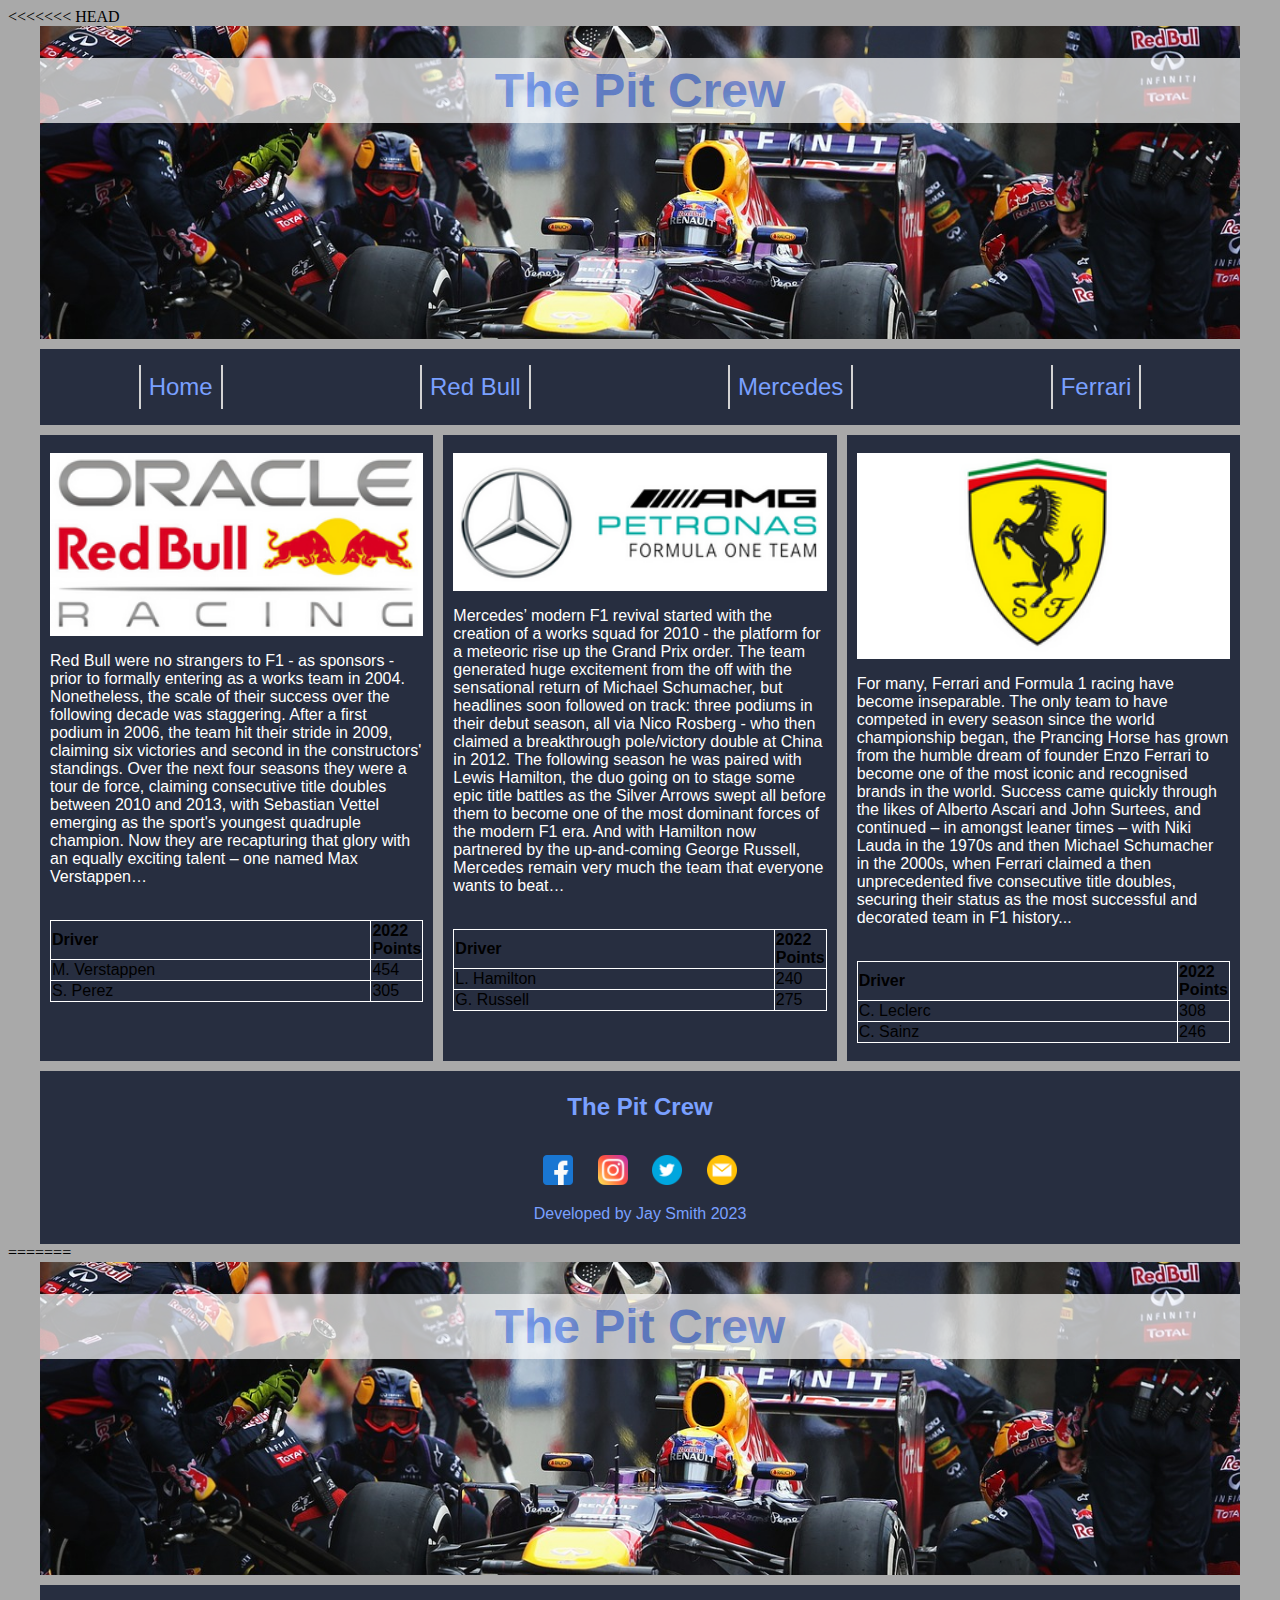
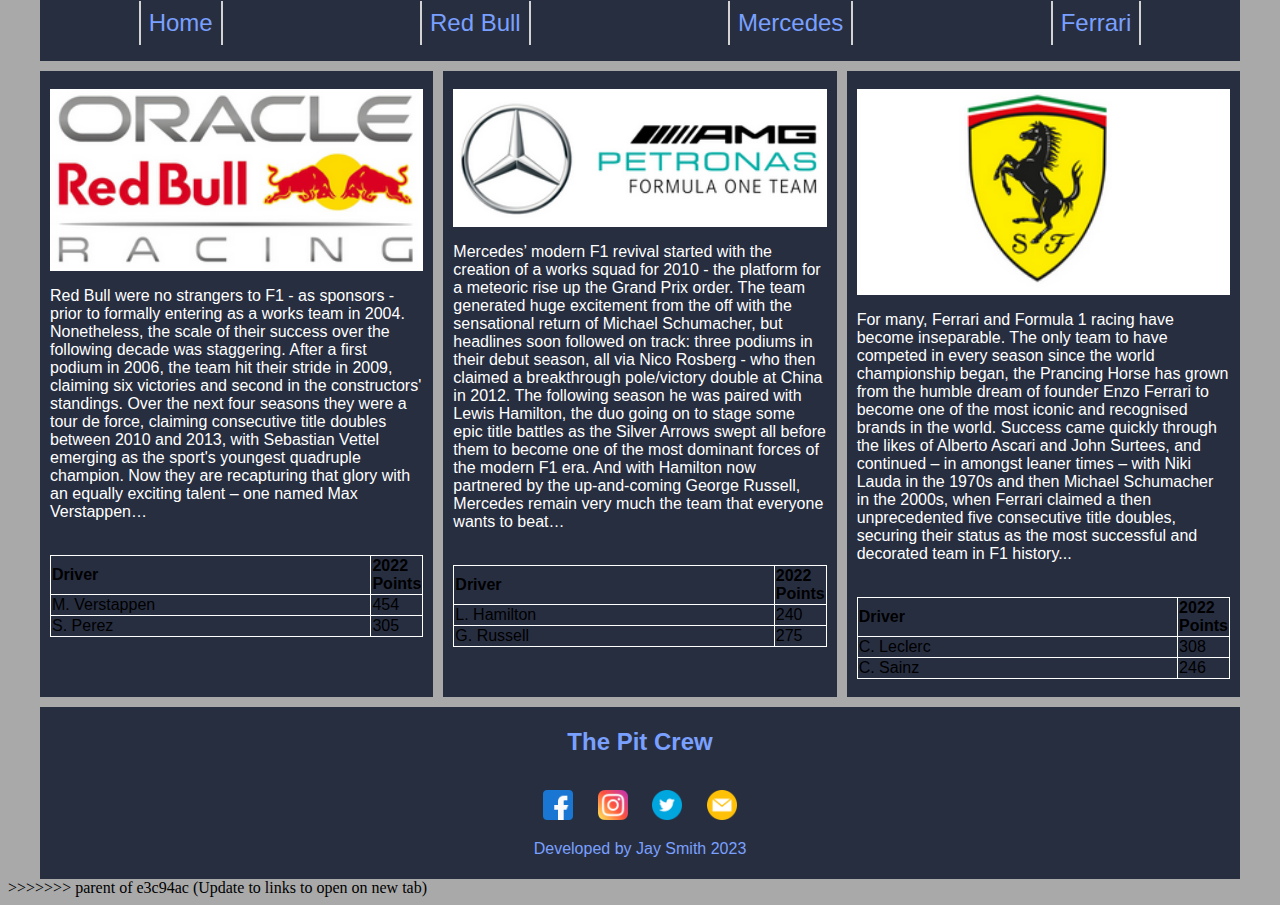
==== commit 7bf9009e: "Re-fix" ====
--- a/index.html
+++ b/index.html
@@ -1,3 +1,4 @@
+<<<<<<< HEAD
 <!DOCTYPE html>
 <html lang="en">
 <head>
@@ -93,3 +94,100 @@
 
 
 <!-- https://www.formula1.com/en/teams.html -->
+=======
+<!DOCTYPE html>
+<html lang="en">
+<head>
+	<title>The Pit Crew - Home</title>
+	<meta name="viewport" content="width=device-width, initial-scale=1">
+    <link rel="stylesheet" href="css/styles.css">
+</head>
+<body class="body-home">
+		<div id="template-home">
+			<header>
+                <h1>The Pit Crew</h1>
+            </header>
+            <nav>
+                <ul>
+                  <li><a href="index.html">Home</a></li>
+                  <li><a href="redbull.html">Red Bull</a></li>
+                  <li><a href="mercedes.html">Mercedes</a></li>
+                  <li><a href="ferrari.html">Ferrari</a></li>
+                </ul>
+            </nav>
+              <main-1>
+                <br>
+                <a href="redbull.html"><img src="images/redbull_logo.png" width="100%" alt="Red Bull Racing"></a>
+                <p>Red Bull were no strangers to F1 - as sponsors - prior to formally entering as a works team in 2004. Nonetheless, the scale of their success over the following decade was staggering. After a first podium in 2006, the team hit their stride in 2009, claiming six victories and second in the constructors' standings. Over the next four seasons they were a tour de force, claiming consecutive title doubles between 2010 and 2013, with Sebastian Vettel emerging as the sport's youngest quadruple champion. Now they are recapturing that glory with an equally exciting talent – one named Max Verstappen…</p><br>
+                <table>
+                  <tr>
+                    <th>Driver</th>
+                    <th>2022 Points</th>
+                  </tr>
+                  <tr>
+                    <td>M. Verstappen</td>
+                    <td>454</td>
+                  </tr>
+                  <tr>
+                    <td>S. Perez</td>
+                    <td>305</td>
+                  </tr>
+                </table><br>
+              </main-1>
+              <main-2>
+                <br>
+                <a href="mercedes.html"><img src="images/mercedes_logo.png" width="100%" alt="Mercedes Petronas"></a>
+                <p>Mercedes’ modern F1 revival started with the creation of a works squad for 2010 - the platform for a meteoric rise up the Grand Prix order. The team generated huge excitement from the off with the sensational return of Michael Schumacher, but headlines soon followed on track: three podiums in their debut season, all via Nico Rosberg - who then claimed a breakthrough pole/victory double at China in 2012. The following season he was paired with Lewis Hamilton, the duo going on to stage some epic title battles as the Silver Arrows swept all before them to become one of the most dominant forces of the modern F1 era. And with Hamilton now partnered by the up-and-coming George Russell, Mercedes remain very much the team that everyone wants to beat… </p><br>
+                <table>
+                  <tr>
+                    <th>Driver</th>
+                    <th>2022 Points</th>
+                  </tr>
+                  <tr>
+                    <td>L. Hamilton</td>
+                    <td>240</td>
+                  </tr>
+                  <tr>
+                    <td>G. Russell</td>
+                    <td>275</td>
+                  </tr>
+                </table><br>
+              </main-2>
+              <main-3>
+                <br>
+                <a href="ferrari.html"><img src="images/ferrari_logo.png" width="100%" alt="Ferrari Scuderia"></a>
+                <p>For many, Ferrari and Formula 1 racing have become inseparable. The only team to have competed in every season since the world championship began, the Prancing Horse has grown from the humble dream of founder Enzo Ferrari to become one of the most iconic and recognised brands in the world. Success came quickly through the likes of Alberto Ascari and John Surtees, and continued – in amongst leaner times – with Niki Lauda in the 1970s and then Michael Schumacher in the 2000s, when Ferrari claimed a then unprecedented five consecutive title doubles, securing their status as the most successful and decorated team in F1 history...</p><br>
+                <table>
+                  <tr>
+                    <th>Driver</th>
+                    <th>2022 Points</th>
+                  </tr>
+                  <tr>
+                    <td>C. Leclerc</td>
+                    <td>308</td>
+                  </tr>
+                  <tr>
+                    <td>C. Sainz</td>
+                    <td>246</td>
+                  </tr>
+                </table><br>
+              </main-3>
+              <footer>
+                <h1>The Pit Crew</h1><br>
+                <a href="https://www.facebook.com/"><img src="images/facebook.png" width="30" height="30" alt="Facebook"></a>
+                <a href="https://www.instagram.com/"><img src="images/instagram.png" width="30" height="30" alt="Instagram"></a>
+                <a href="https://twitter.com/"><img src="images/twitter.png" width="30" height="30" alt="Twitter"></a>
+                <a href="mailto: abc@example.com"><img src="images/email.png" width="30" height="30" alt="Email"></a>
+                <!-- <a href="https://www.flaticon.com/free-icons/instagram" title="instagram icons">Instagram icons created by Pixel perfect - Flaticon</a>
+                <a href="https://www.flaticon.com/free-icons/facebook" title="facebook icons">Facebook icons created by Pixel perfect - Flaticon</a>
+                <a href="https://www.flaticon.com/free-icons/twitter-social-badge" title="twitter social badge icons">Twitter social badge icons created by riajulislam - Flaticon</a> -->
+                <!-- <a href="https://www.flaticon.com/free-icons/email" title="email icons">Email icons created by Uniconlabs - Flaticon</a> -->
+                <p>Developed by Jay Smith 2023</p>
+              </footer>
+		</div>
+</body>
+</html>
+
+
+<!-- https://www.formula1.com/en/teams.html -->
+>>>>>>> parent of e3c94ac (Update to links to open on new tab)
